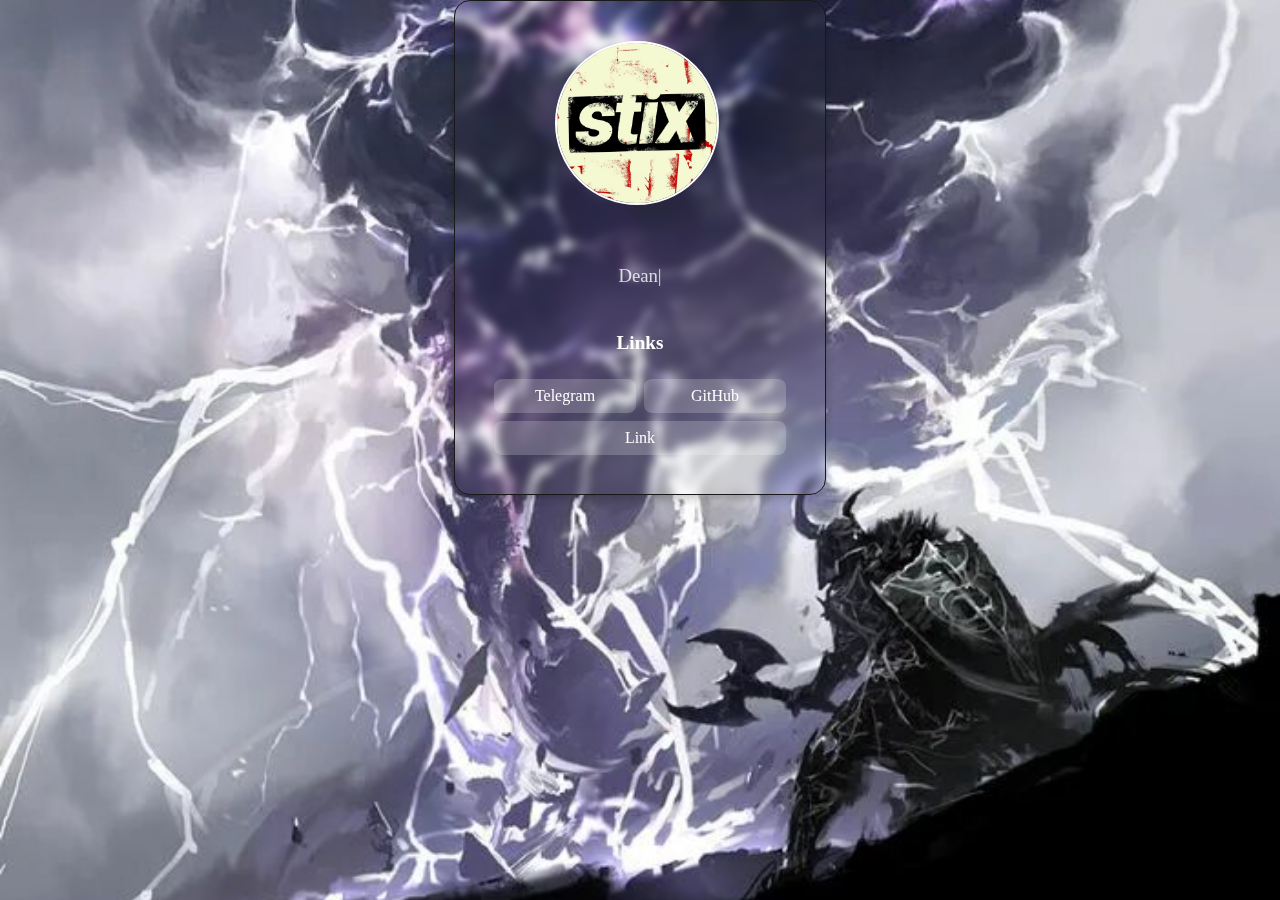
==== index.html @ aabf2438 "Add files via upload" ====
<!DOCTYPE html>
<html lang="ru">
    <head>
        <meta charset="utf-8">
        <title>Dean Winchester</title>
        <meta name="author" content="Dean Winchester">
        <meta property="og:type" content="website">
        <meta property="og:locale" content="ru_RU">
        <meta property="og:title" content="Dean Winchester">
        <meta property="og:description" content="Сайт визитка, портфолио и ссылки на соц.сети">
        <meta name="viewport" content="width=device-width, initial-scale=1.0">
        <meta property="og:url" content="https://deanchik.ru">
        <meta property="og:site_name" content="Dean Winchester">
        <meta property="og:image" content="assets/icon.png">
        <link rel="shortcut icon" href="assets/icon.png" type="image/png">
        <script src="https://sindresorhus.com/devtools-detect/index.js"></script>
        <link rel="stylesheet" href="css/vars.css">
        <link rel="stylesheet" href="css/style.css">
        <script src="https://code.jquery.com/jquery-3.4.1.js"></script>
        <script src="js/text.js"></script>
        <script src="js/typed.min.js"></script>
    </head>
    <body class="center">
        <header class="center info">
            <div class="center stix">
                <div class="avatar-container">
                    <img src="./assets/icon.jpg" oncontextmenu="return false;" class="avatar">
                </div>
                <h2>
                    <span id="name"></span>
                </h2>
                <hr width="295">
                <h3><span class="typed"></span><span class="typed-cursor">|</span></h3>
                <hr width="295">
                <h2>Links</h2>
            </div>
            <div class="buttons">
                <a href="javascript://" class="link" onclick="location.href='https://t.me/STIX_R'">Telegram</a>
                <a href="javascript://" class="link" onclick="location.href='https://github.com/Winchester-Dean'">GitHub</a>
            </div>
            <div class="buttons">
                <a href="javascript://" class="link" onclick="location.href='https://linkm.me/users/stix'">Link</a>
            </div>
        </header>
    </body>
</html>
---- css/vars.css ----
:root {
    --name: Fl1yd;
    --text-color: #fff;
    --back-color: #fff3;
    --over-color: #fefefe;
    --popup-text-color: #000000;
    --border: none;
}
---- css/style.css ----
body {
    width: 100%;
    min-height: 100%;
    margin: 0;
    background: url("../assets/background.jpg") center;
    background-size: cover;
    display: flex;
}

.typed {
    color: var(--text-color);
    opacity: 0.8;
}

.typed::after {
	content: '|';
	display: inline;
	-webkit-animation: blink 0.7s infinite;
	-moz-animation: blink 0.7s infinite;
	animation: blink 0.7s infinite;
}

@keyframes blink {
    0% { opacity:1; }
    50% { opacity:0; }
    100% { opacity:1; }
}

@-webkit-keyframes blink {
    0% { opacity:1; }
    50% { opacity:0; }
    100% { opacity:1; }
}

@-moz-keyframes blink {
    0% { opacity:1; }
    50% { opacity:0; }
    100% { opacity:1; }
}

.typed-cursor{
    opacity: 0;
    display: none;
}

.center {
    justify-content: center;
    align-items: center;
    flex-direction: column;
}

.info {
    min-width: 300px;
    width: 300px;
    display: flex;
    background: none;
    padding: 35px;
    color: var(--text-color);
    border-radius: 16px; 
    -webkit-border-radius: 16px;
    -moz-border-radius: 16px;
    -khtml-border-radius: 16px;
    backdrop-filter: blur(5px);
    -webkit-backdrop-filter: blur(15px);
    border: rgb(25, 25, 25) solid 1px;
    box-shadow: 0 4px 8px 0 rgba(0, 0, 0, 0.2);
}

.buttons {
    min-width: 300px;
    width: 300px;
    display: flex;
    padding: 0px;
    border-radius: 8px; 
    -webkit-border-radius: 8px;
    -moz-border-radius: 8px;
    -khtml-border-radius: 8px;
}

a.link {
    -webkit-tap-highlight-color: rgba(0,0,0,0);
    -moz-tap-highlight-color: rgba(0,0,0,0);
    padding: 8px 20px; 
    margin: 4px;
    background: var(--back-color);
    color: #fff;
    cursor: pointer;
    border-radius: 8px; 
    -webkit-border-radius: 8px;
    -moz-border-radius: 8px;
    -khtml-border-radius: 8px;
    width: 256px;
    text-align: center;
    text-decoration: none;
    transition: .2s;
    border: var(--border);
}

.avatar-container {
    margin: 0 0.4em 0 0;
    display: inline-flex;
    justify-content: center;
    align-items: flex-end;
}

.avatar {
    width: 10em;
    height: 10em;
    border-radius: 5.6em;
    border: #ffffff solid 2px;
}

.stix {
    position: relative;
    display: inline-flex;
    padding: 0.3em;
}

a.link:hover,
button:hover {
    background: #fff6;
    color: #ffffff;
}

button:active, button:focus {
      outline: none;
}

button::-moz-focus-inner {
      border: 0;
}

button::-webkit-focus-inner {
    border: 0;
}

hr {
    border: none;
    margin-bottom: 5px;
    margin-top: 5px;
}

h3 {
    font-style: normal;
    font-weight: inherit;
    transition: .2ms;
    -webkit-transition: .2ms;
    -moz-transition: .2ms;
}

h2 {
    font-size: larger;
    transition: .2ms;
    -webkit-transition: .2ms;
    -moz-transition: .2ms;
}

a.nolink:active,
a.nolink:hover,
a.nolink {
    text-decoration: none;
    color: #666;
    outline: none;
    border: none;
}
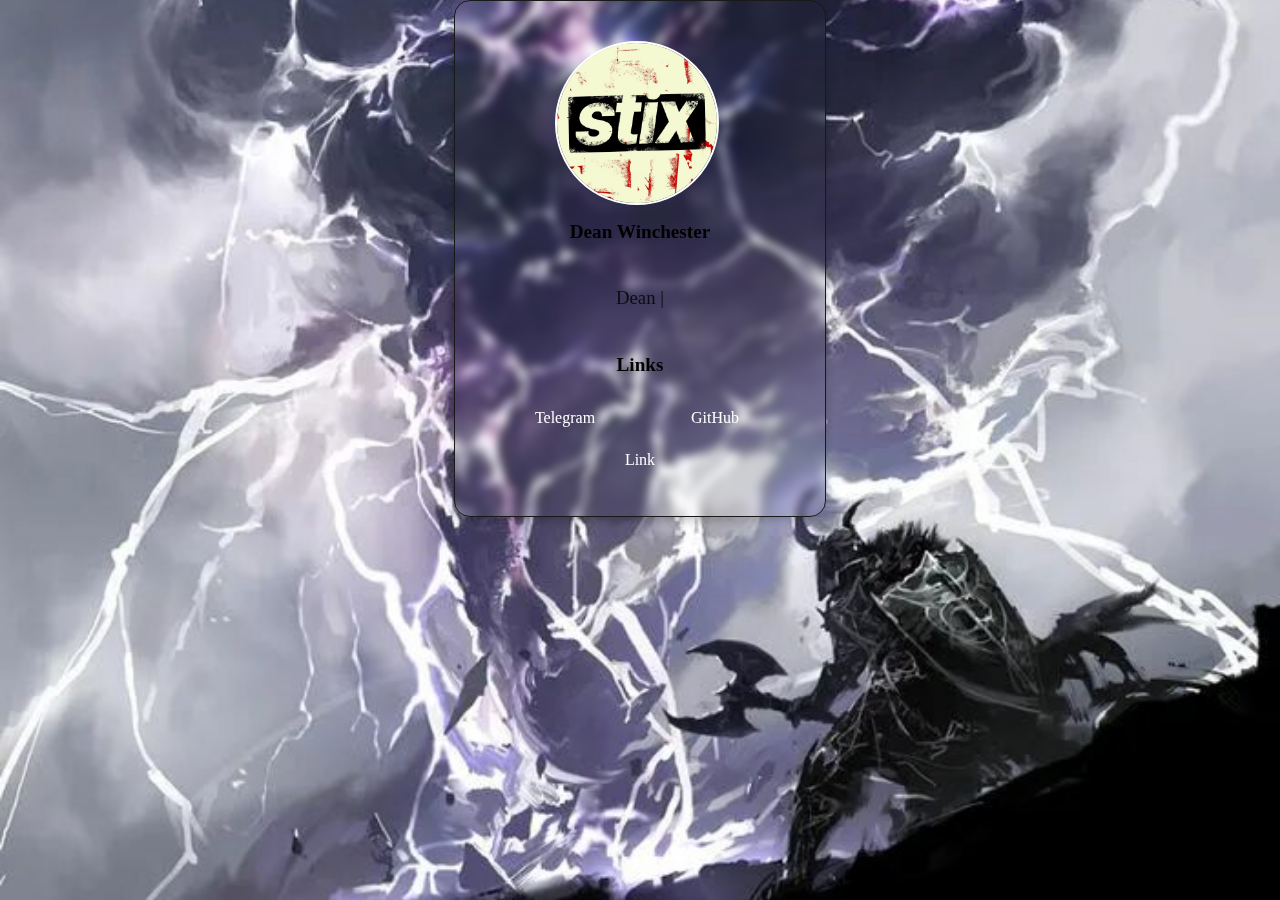
==== commit f4ff93cb: "Update index.html" ====
--- a/index.html
+++ b/index.html
@@ -3,43 +3,42 @@
     <head>
         <meta charset="utf-8">
         <title>Dean Winchester</title>
+        <meta property="og:title" content="Dean Winchester">
+        <meta property="og:locale" content="en_EU">
         <meta name="author" content="Dean Winchester">
         <meta property="og:type" content="website">
-        <meta property="og:locale" content="ru_RU">
-        <meta property="og:title" content="Dean Winchester">
         <meta property="og:description" content="Сайт визитка, портфолио и ссылки на соц.сети">
         <meta name="viewport" content="width=device-width, initial-scale=1.0">
         <meta property="og:url" content="https://deanchik.ru">
         <meta property="og:site_name" content="Dean Winchester">
-        <meta property="og:image" content="assets/icon.png">
-        <link rel="shortcut icon" href="assets/icon.png" type="image/png">
-        <script src="https://sindresorhus.com/devtools-detect/index.js"></script>
-        <link rel="stylesheet" href="css/vars.css">
+        <meta property="og:image" content="./assets/icon.jpg">
+        <link rel="shortcut icon" href="./assets/icon.jpg" type="image/jpg">
+        <link rel="stylesheet" href="https://cdn.materialdesignicons.com/4.5.95/css/materialdesignicons.min.css">
+        <link rel="stylesheet" href="./css/m/style.css">
+        <script src="https://code.jquery.com/jquery-3.4.1.js"></script>
+        <script src="./js/text.js"></script>
+        <script src="./js/typed.min.js"></script>
         <link rel="stylesheet" href="css/style.css">
-        <script src="https://code.jquery.com/jquery-3.4.1.js"></script>
-        <script src="js/text.js"></script>
-        <script src="js/typed.min.js"></script>
     </head>
-    <body class="center">
+    <body class="center blur">
         <header class="center info">
             <div class="center stix">
                 <div class="avatar-container">
-                    <img src="./assets/icon.jpg" oncontextmenu="return false;" class="avatar">
+                    <img src="./assets/icon.jpg" oncontextmenu="return false;"
+                    class="avatar">
                 </div>
-                <h2>
-                    <span id="name"></span>
-                </h2>
+                <h2><span id="name">Dean Winchester</span></h2>
                 <hr width="295">
                 <h3><span class="typed"></span><span class="typed-cursor">|</span></h3>
                 <hr width="295">
                 <h2>Links</h2>
             </div>
             <div class="buttons">
-                <a href="javascript://" class="link" onclick="location.href='https://t.me/STIX_R'">Telegram</a>
-                <a href="javascript://" class="link" onclick="location.href='https://github.com/Winchester-Dean'">GitHub</a>
+                <a href="javascript://" class="mx-2 social-icon link" onclick="location.href='https://t.me/STIX_R'">Telegram</a>
+                <a href="javascript://" class="mx-2 social-icon link" onclick="location.href='https://github.com/Winchester-Dean'">GitHub</a>
             </div>
             <div class="buttons">
-                <a href="javascript://" class="link" onclick="location.href='https://linkm.me/users/stix'">Link</a>
+                <a href="javascript://" class="mx-2 social-icon link" onclick="location.href='https://linkm.me/users/stix'">Link</a>
             </div>
         </header>
     </body>
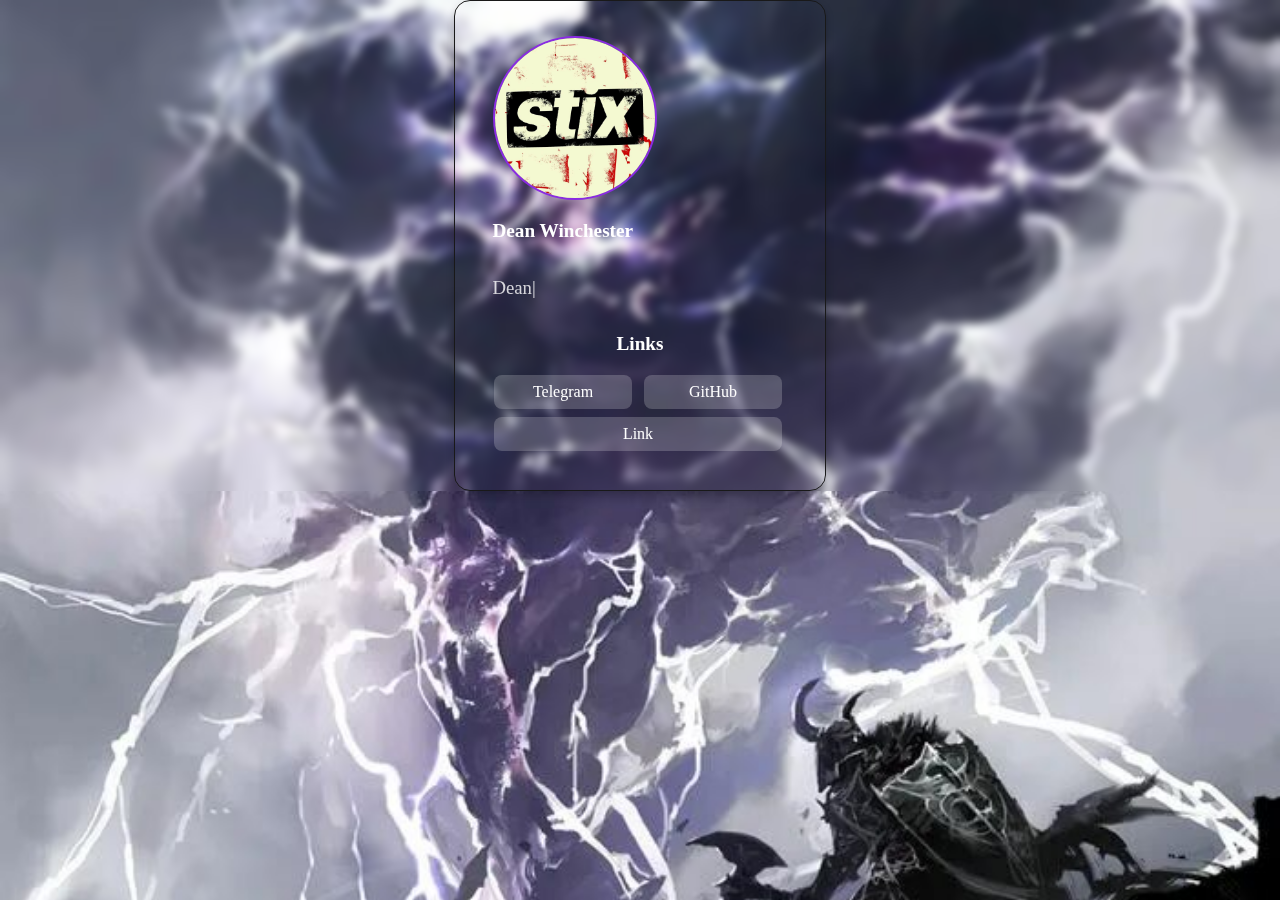
==== commit 41107685: "Add files via upload" ====
--- a/index.html
+++ b/index.html
@@ -1,45 +1,47 @@
-<!DOCTYPE html>
-<html lang="ru">
-    <head>
-        <meta charset="utf-8">
-        <title>Dean Winchester</title>
-        <meta property="og:title" content="Dean Winchester">
-        <meta property="og:locale" content="en_EU">
-        <meta name="author" content="Dean Winchester">
-        <meta property="og:type" content="website">
-        <meta property="og:description" content="Сайт визитка, портфолио и ссылки на соц.сети">
-        <meta name="viewport" content="width=device-width, initial-scale=1.0">
-        <meta property="og:url" content="https://deanchik.ru">
-        <meta property="og:site_name" content="Dean Winchester">
-        <meta property="og:image" content="./assets/icon.jpg">
-        <link rel="shortcut icon" href="./assets/icon.jpg" type="image/jpg">
-        <link rel="stylesheet" href="https://cdn.materialdesignicons.com/4.5.95/css/materialdesignicons.min.css">
-        <link rel="stylesheet" href="./css/m/style.css">
-        <script src="https://code.jquery.com/jquery-3.4.1.js"></script>
-        <script src="./js/text.js"></script>
-        <script src="./js/typed.min.js"></script>
-        <link rel="stylesheet" href="css/style.css">
-    </head>
-    <body class="center blur">
-        <header class="center info">
-            <div class="center stix">
-                <div class="avatar-container">
-                    <img src="./assets/icon.jpg" oncontextmenu="return false;"
-                    class="avatar">
-                </div>
-                <h2><span id="name">Dean Winchester</span></h2>
-                <hr width="295">
-                <h3><span class="typed"></span><span class="typed-cursor">|</span></h3>
-                <hr width="295">
-                <h2>Links</h2>
-            </div>
-            <div class="buttons">
-                <a href="javascript://" class="mx-2 social-icon link" onclick="location.href='https://t.me/STIX_R'">Telegram</a>
-                <a href="javascript://" class="mx-2 social-icon link" onclick="location.href='https://github.com/Winchester-Dean'">GitHub</a>
-            </div>
-            <div class="buttons">
-                <a href="javascript://" class="mx-2 social-icon link" onclick="location.href='https://linkm.me/users/stix'">Link</a>
-            </div>
-        </header>
-    </body>
-</html>
+<!DOCTYPE html>
+<html lang="ru">
+    <head>
+        <meta charset="utf-8">
+        <title>Dean Winchester</title>
+        <meta property="og:title" content="Dean Winchester">
+        <meta property="og:locale" content="ru_RU">
+        <meta name="author" content="Dean Winchester">
+        <meta property="og:type" content="website">
+        <meta property="og:description" content="Сайт визитка, портфолио и ссылки на соц.сети">
+        <meta property="og:url" content="https://deanchik.ru">
+        <meta property="og:site_name" content="Dean Winchester">
+        <meta property="og:image" content="./assets/icon.jpg">
+        <meta name="viewport" content="width=device-width, initial-scale=1.0">
+        <link rel="shortcut icon" href="./assets/icon.jpg" type="image/jpg">
+        <script src="https://sindresorhus.com/devtools-detect/index.js"></script>
+        <link rel="stylesheet" href="./css/bootstrap.css">
+        <link rel="stylesheet" href="./css/style.css">
+        <script src="https://code.jquery.com/jquery-3.4.1.js"></script>
+        <script src="./js/text.js"></script>
+        <script src="./js/typed.min.js"></script>
+        <link rel="stylesheet" href="./css/vars.css">
+        <meta name="theme-color" content="#191919">
+    </head>
+    <body class="center blur">
+        <header class="center info">
+            <div class="center pizdec">
+                <div class="avatar-container"><img src="./assets/icon.jpg" oncontextmenu="return false;"
+                    class="avatar">
+                </div>
+                <h2><span id="name">Dean Winchester</span></h2>
+                <hr width="295">
+                <h3><span class="typed"></span><span class="typed-cursor"></span></h3>
+            </div>
+            <div class="center pizdec">
+                <h2>Links</h2>
+            </div>
+            <div class="buttons">
+                <a href="javascript://" class="mx-2 social-icon link" onclick="location.href='https://t.me/STIX_R'">Telegram</a>
+                <a href="javascript://" class="mx-2 social-icon link" onclick="location.href='https://github.com/Winchester-Dean'">GitHub</a>
+            </div>
+            <div class="buttons">
+                <a href="javascript://" class="mx-2 social-icon link" onclick="location.href='https://linkm.me/users/stix'">Link</a>
+            </div>
+        </header>
+    </body>
+</html>--- a/css/style.css
+++ b/css/style.css
@@ -2,9 +2,34 @@
     width: 100%;
     min-height: 100%;
     margin: 0;
-    background: url("../assets/background.jpg") center;
+    background: url("../assets/background.jpg") center fixed;
     background-size: cover;
     display: flex;
+}
+
+.blur {
+    backdrop-filter: blur(5px);
+    -webkit-backdrop-filter: blur(5px);
+}
+
+.center {
+    justify-content: center;
+    align-items: center;
+    flex-direction: column;
+}
+
+.info {
+    min-width: 300px;
+    width: 300px;
+    display: flex;
+    background: none;
+    padding: 35px;
+    color: var(--text-color);
+    border-radius: 16px; 
+    -webkit-border-radius: 16px;
+    -moz-border-radius: 16px;
+    -khtml-border-radius: 16px;
+    border: none;
 }
 
 .typed {
@@ -64,17 +89,6 @@
     -webkit-backdrop-filter: blur(15px);
     border: rgb(25, 25, 25) solid 1px;
     box-shadow: 0 4px 8px 0 rgba(0, 0, 0, 0.2);
-}
-
-.buttons {
-    min-width: 300px;
-    width: 300px;
-    display: flex;
-    padding: 0px;
-    border-radius: 8px; 
-    -webkit-border-radius: 8px;
-    -moz-border-radius: 8px;
-    -khtml-border-radius: 8px;
 }
 
 a.link {
@@ -107,7 +121,18 @@
     width: 10em;
     height: 10em;
     border-radius: 5.6em;
-    border: #ffffff solid 2px;
+    border: blueviolet solid 2px;
+}
+
+.buttons {
+    min-width: 300px;
+    width: 300px;
+    display: flex;
+    padding: 0px;
+    border-radius: 8px; 
+    -webkit-border-radius: 8px;
+    -moz-border-radius: 8px;
+    -khtml-border-radius: 8px;
 }
 
 .stix {
@@ -162,4 +187,100 @@
     color: #666;
     outline: none;
     border: none;
-}+}
+
+.social a {
+    background-color: rgba(0,0,0,.15);
+    text-align: center;
+    width: 2.5rem;
+    height: 2.5rem;
+    border-radius: 100%;
+    line-height: 2.5rem;
+    color: #212121;
+    font-size: 20px;
+}
+
+.social a:hover {
+    color: #dc3545;
+}
+
+.social a:active {
+    color: #fff;
+}
+
+.mx-2 {
+    margin-right: 0.5rem !important;
+}
+
+.social-icon {
+    fill: #212121;
+}
+
+.social-icon:hover {
+    fill: #f44336;
+}
+
+@media (prefers-color-scheme: light) {
+    #page-preloader {
+        position: fixed;
+        left: 0;
+        top: 0;
+        right: 0;
+        bottom: 0;
+        z-index: 100500;
+        background: #F5F5F5;
+    }
+    #page-preloader .spin {
+        position: absolute;
+        color: #212121;
+        font-size: 36px;
+        top: 50%;
+        left: 50%;
+        margin-right: -50%;
+        transform: translate(-50%, -50%)
+    }
+    
+    .pattern {
+        width: 100%;
+        height: 100%;
+        background-size: 50%;
+    }
+}
+
+@media (prefers-color-scheme: dark) {
+    #page-preloader {
+        position: fixed;
+        left: 0;
+        top: 0;
+        right: 0;
+        bottom: 0;
+        z-index: 100500;
+        background: #111;
+    }
+    
+    #page-preloader .spin {
+        position: absolute;
+        color: #f5f5f5;
+        font-size: 36px;
+        top: 50%;
+        left: 50%;
+        margin-right: -50%;
+        transform: translate(-50%, -50%)
+    }
+    
+    .pattern {
+        background-size: 50%;
+    }
+}
+
+@media (min-width: 1281px) { .pattern {background-size: 50%;}}
+
+@media (min-width: 1025px) and (max-width: 1280px) {.pattern {background-size: 50%;}}
+
+@media (min-width: 768px) and (max-width: 1024px) {.pattern {background-size: 100%;}  }
+
+@media (min-width: 768px) and (max-width: 1024px) and (orientation: landscape) {.pattern {background-size: 100%;}}
+
+@media (min-width: 481px) and (max-width: 767px) { .pattern {background-size: 100%;}}
+
+@media (min-width: 320px) and (max-width: 480px) {.pattern {background-size: 100%;}}
--- a/css/vars.css
+++ b/css/vars.css
@@ -0,0 +1,8 @@
+:root {
+    --name: Fl1yd;
+    --text-color: #fff;
+    --back-color: #fff3;
+    --over-color: #fefefe;
+    --popup-text-color: #000000;
+    --border: none;
+}